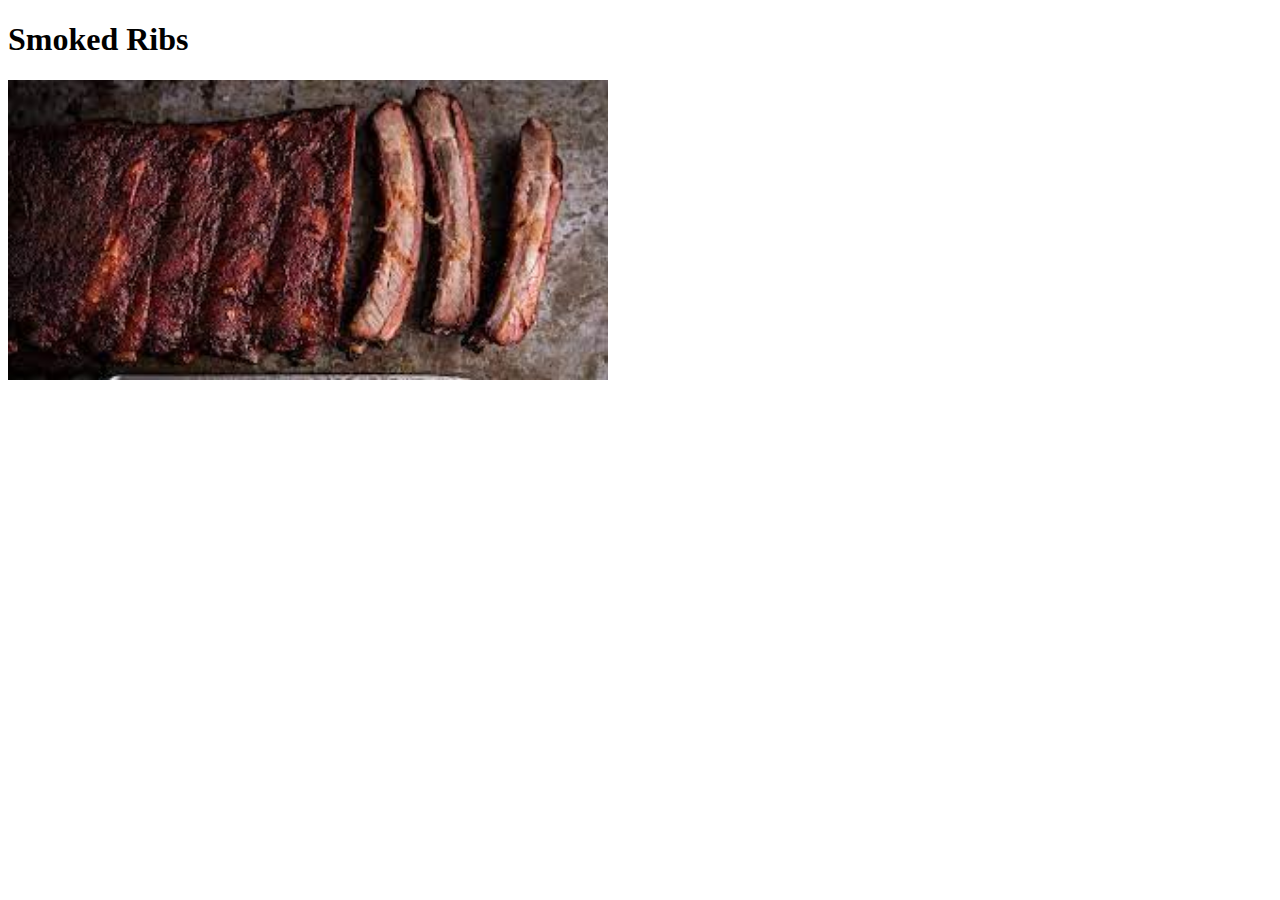
==== recipes/ribs.html @ c5ef5165 "finished risotto added ribs" ====
<!DOCTYPE html>
<html lang="en">
<head>
    <meta charset="UTF-8">
    <meta http-equiv="X-UA-Compatible" content="IE=edge">
    <meta name="viewport" content="width=device-width, initial-scale=1.0">
    <title>Ribs</title>
</head>
<body>
    <h1>Smoked Ribs</h1>
    <img src="../images/ribs.jpeg"
        width = "600"
        height="300" />
</body>
</html>
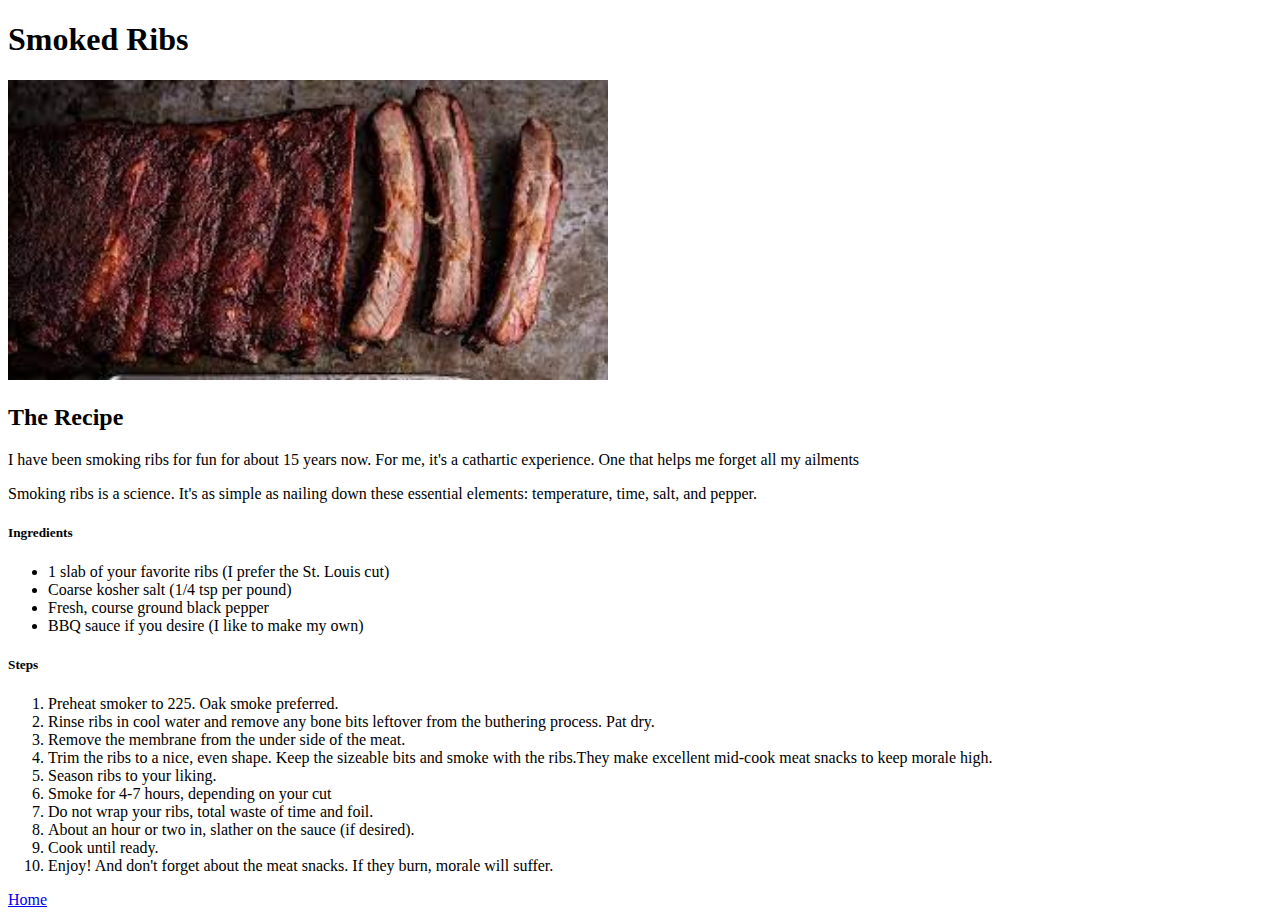
==== commit 0dc12f59: "finished Ribs. Added image to Home" ====
--- a/recipes/ribs.html
+++ b/recipes/ribs.html
@@ -11,5 +11,30 @@
     <img src="../images/ribs.jpeg"
         width = "600"
         height="300" />
+        
+    <h2>The Recipe</h2>
+        <p>I have been smoking ribs for fun for about 15 years now. For me, it's a cathartic experience. One that helps me forget all my ailments</p>
+        <p>Smoking ribs is a science. It's as simple as nailing down these essential elements: temperature, time, salt, and pepper.</p>
+    <h5>Ingredients</h5>
+        <ul>
+            <li>1 slab of your favorite ribs (I prefer the St. Louis cut)</li>
+            <li>Coarse kosher salt (1/4 tsp per pound)</li>
+            <li>Fresh, course ground black pepper</li>
+            <li>BBQ sauce if you desire (I like to make my own)</li>
+        </ul>
+    <h5>Steps</h5>
+        <ol>
+            <li>Preheat smoker to 225. Oak smoke preferred.</li>
+            <li>Rinse ribs in cool water and remove any bone bits leftover from the buthering process. Pat dry.</li>
+            <li>Remove the membrane from the under side of the meat.</li>
+            <li>Trim the ribs to a nice, even shape. Keep the sizeable bits and smoke with the ribs.They make excellent mid-cook meat snacks to keep morale high.</li>
+            <li>Season ribs to your liking.</li>
+            <li>Smoke for 4-7 hours, depending on your cut</li>
+            <li>Do not wrap your ribs, total waste of time and foil.</li>
+            <li>About an hour or two in, slather on the sauce (if desired).</li>
+            <li>Cook until ready.</li>
+            <li>Enjoy! And don't forget about the meat snacks. If they burn, morale will suffer.</li>
+        </ol>
+        <a href="../index.html">Home</a>
 </body>
 </html>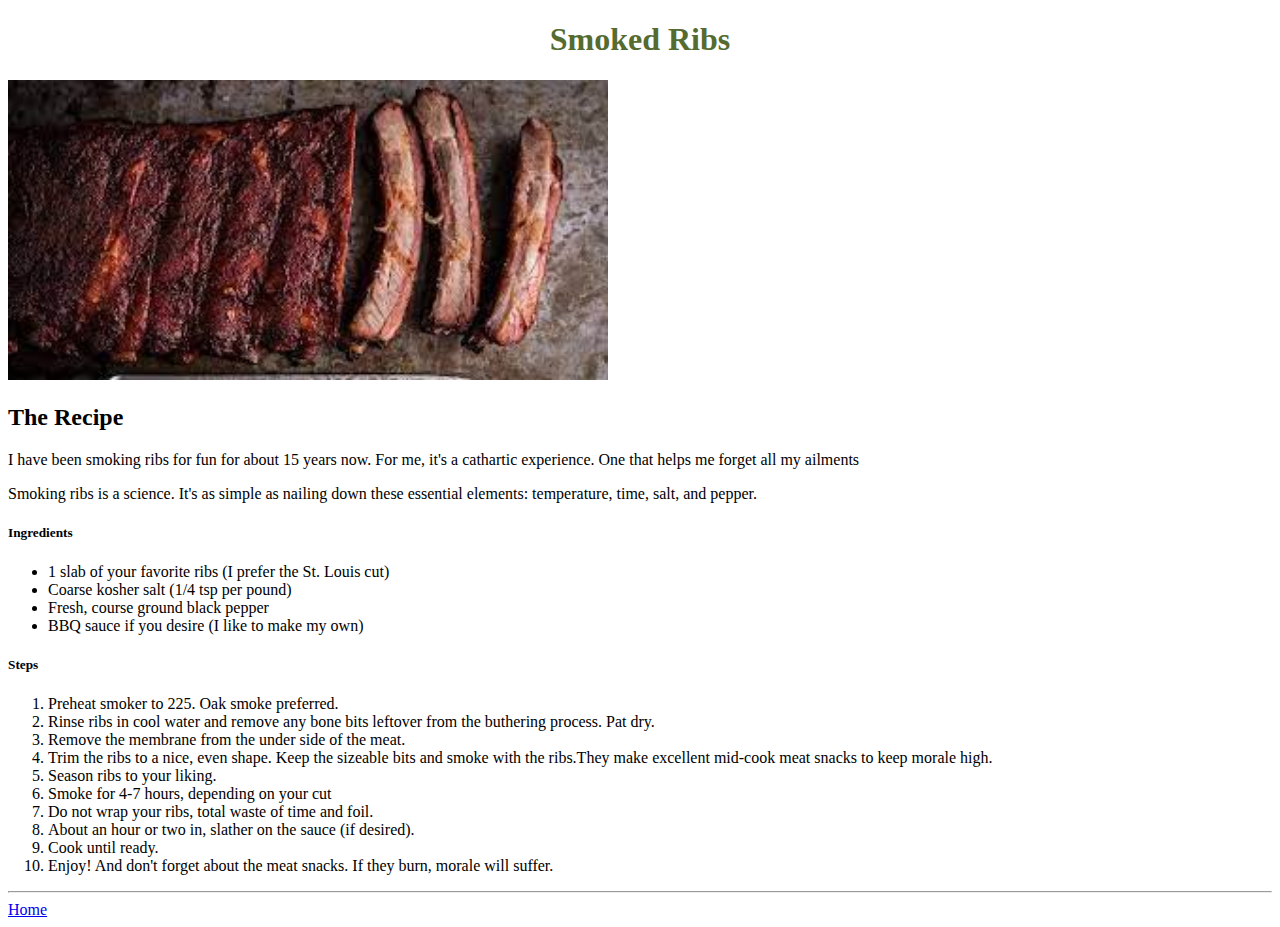
==== commit 8bf4c742: "added some css" ====
--- a/recipes/ribs.html
+++ b/recipes/ribs.html
@@ -5,6 +5,7 @@
     <meta http-equiv="X-UA-Compatible" content="IE=edge">
     <meta name="viewport" content="width=device-width, initial-scale=1.0">
     <title>Ribs</title>
+    <link rel="stylesheet" href="../styles.css">
 </head>
 <body>
     <h1>Smoked Ribs</h1>
@@ -13,8 +14,19 @@
         height="300" />
         
     <h2>The Recipe</h2>
-        <p>I have been smoking ribs for fun for about 15 years now. For me, it's a cathartic experience. One that helps me forget all my ailments</p>
-        <p>Smoking ribs is a science. It's as simple as nailing down these essential elements: temperature, time, salt, and pepper.</p>
+        <p>
+            I have been smoking ribs for fun for about 15 years now. 
+            For me, it's a cathartic experience. 
+            One that helps me forget all my ailments
+
+        </p>
+        <p>
+            Smoking ribs is a science.
+            It's as simple as nailing down these essential elements:
+            temperature, time, salt, and pepper.
+
+        </p>
+        <div>
     <h5>Ingredients</h5>
         <ul>
             <li>1 slab of your favorite ribs (I prefer the St. Louis cut)</li>
@@ -22,6 +34,8 @@
             <li>Fresh, course ground black pepper</li>
             <li>BBQ sauce if you desire (I like to make my own)</li>
         </ul>
+        </div>
+        <div>
     <h5>Steps</h5>
         <ol>
             <li>Preheat smoker to 225. Oak smoke preferred.</li>
@@ -35,6 +49,10 @@
             <li>Cook until ready.</li>
             <li>Enjoy! And don't forget about the meat snacks. If they burn, morale will suffer.</li>
         </ol>
+        <hr>
         <a href="../index.html">Home</a>
+        </div>
+       
+        
 </body>
 </html>--- a/styles.css
+++ b/styles.css
@@ -0,0 +1,4 @@
+h1 {
+    color: darkolivegreen;
+    text-align: center;
+}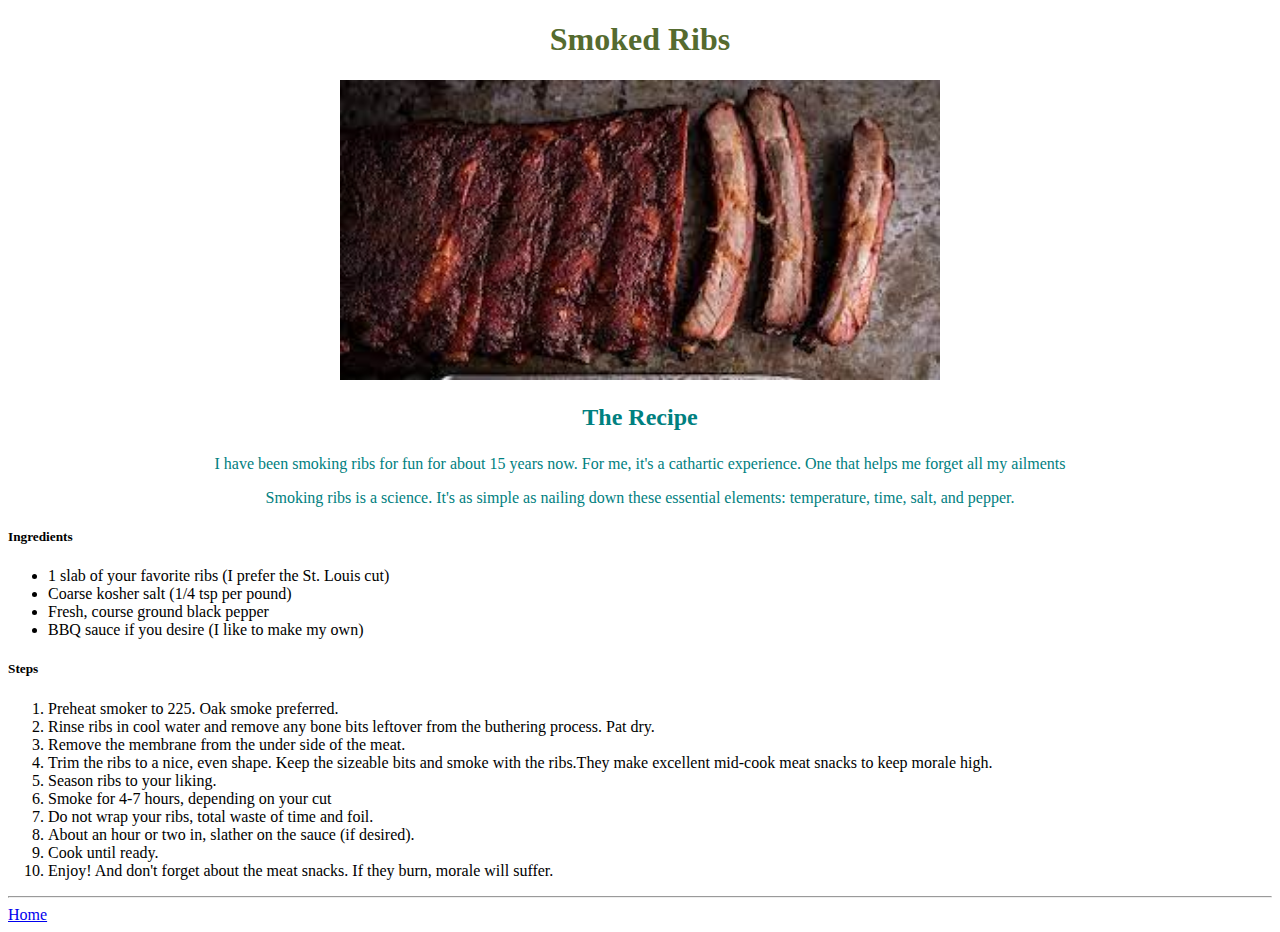
==== commit 9f7fc8ca: "added some css" ====
--- a/recipes/ribs.html
+++ b/recipes/ribs.html
@@ -12,8 +12,9 @@
     <img src="../images/ribs.jpeg"
         width = "600"
         height="300" />
-        
+    <div>   
     <h2>The Recipe</h2>
+        <div class="recipe-desc">
         <p>
             I have been smoking ribs for fun for about 15 years now. 
             For me, it's a cathartic experience. 
@@ -26,7 +27,9 @@
             temperature, time, salt, and pepper.
 
         </p>
-        <div>
+    </div>
+    </div>    
+    <div>
     <h5>Ingredients</h5>
         <ul>
             <li>1 slab of your favorite ribs (I prefer the St. Louis cut)</li>
@@ -34,8 +37,8 @@
             <li>Fresh, course ground black pepper</li>
             <li>BBQ sauce if you desire (I like to make my own)</li>
         </ul>
-        </div>
-        <div>
+    </div>
+    <div>
     <h5>Steps</h5>
         <ol>
             <li>Preheat smoker to 225. Oak smoke preferred.</li>
@@ -51,7 +54,7 @@
         </ol>
         <hr>
         <a href="../index.html">Home</a>
-        </div>
+    </div>
        
         
 </body>
--- a/styles.css
+++ b/styles.css
@@ -1,4 +1,25 @@
 h1 {
     color: darkolivegreen;
     text-align: center;
+}
+h2 {
+    color: teal;
+    text-align: center;
+    margin: 1em;
+}
+
+img {
+    display: block;
+    margin-left: auto;
+    margin-right: auto;
+}
+
+.recipe-desc {
+    color: teal;
+    text-align: center;
+}
+
+.links {
+    text-align: center;
+    margin: 2em;
 }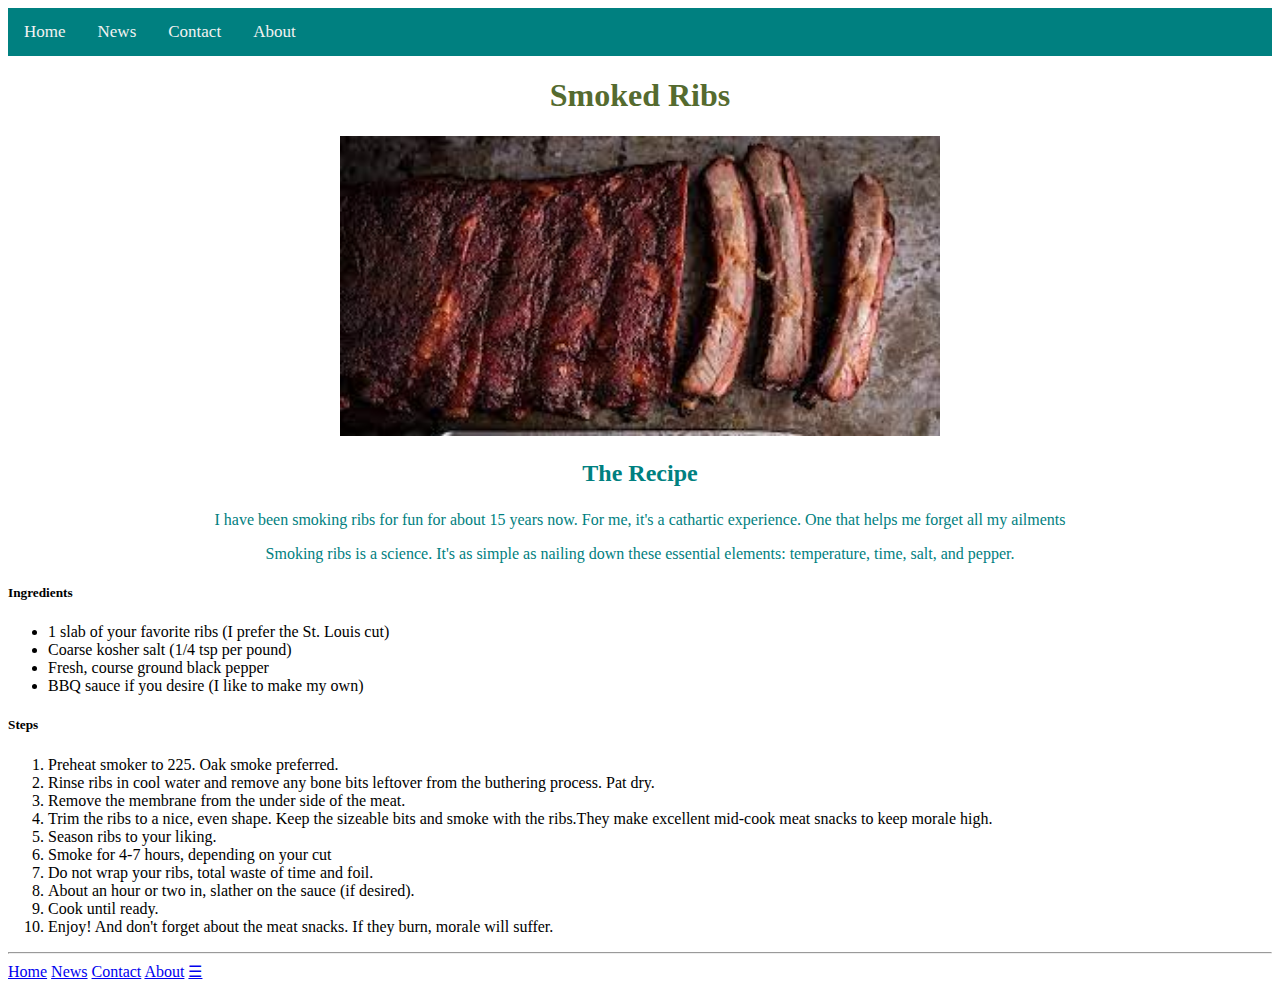
==== commit fe0012e0: "added more CSS and stuff" ====
--- a/recipes/ribs.html
+++ b/recipes/ribs.html
@@ -8,10 +8,19 @@
     <link rel="stylesheet" href="../styles.css">
 </head>
 <body>
+
+    <div class="topnav">
+        <a class="active" href="../index.html">Home</a>
+        <a href="#news">News</a>
+        <a href="#contact">Contact</a>
+        <a href="https://sfaubus.heyuhnem.com/">About</a>
+      </div> 
+
     <h1>Smoked Ribs</h1>
     <img src="../images/ribs.jpeg"
         width = "600"
         height="300" />
+
     <div>   
     <h2>The Recipe</h2>
         <div class="recipe-desc">
@@ -53,7 +62,13 @@
             <li>Enjoy! And don't forget about the meat snacks. If they burn, morale will suffer.</li>
         </ol>
         <hr>
-        <a href="../index.html">Home</a>
+        <div class="navbar" id="myNavbar">
+            <a href="../index.html">Home</a>
+            <a href="#news">News</a>
+            <a href="#contact">Contact</a>
+            <a href="#about">About</a>
+            <a href="javascript:void(0);" class="icon" onclick="myFunction()">&#9776;</a>
+          </div> 
     </div>
        
         
--- a/styles.css
+++ b/styles.css
@@ -1,3 +1,22 @@
+.topnav {
+    background-color: teal;
+    height: 3em;
+    
+}
+
+.topnav a {
+    float: left;
+  color: #f2f2f2;
+  text-align: center;
+  padding: 14px 16px;
+  text-decoration: none;
+  font-size: 17px;
+}
+
+.topnav a:hover {
+    color: tomato;
+}
+
 h1 {
     color: darkolivegreen;
     text-align: center;
